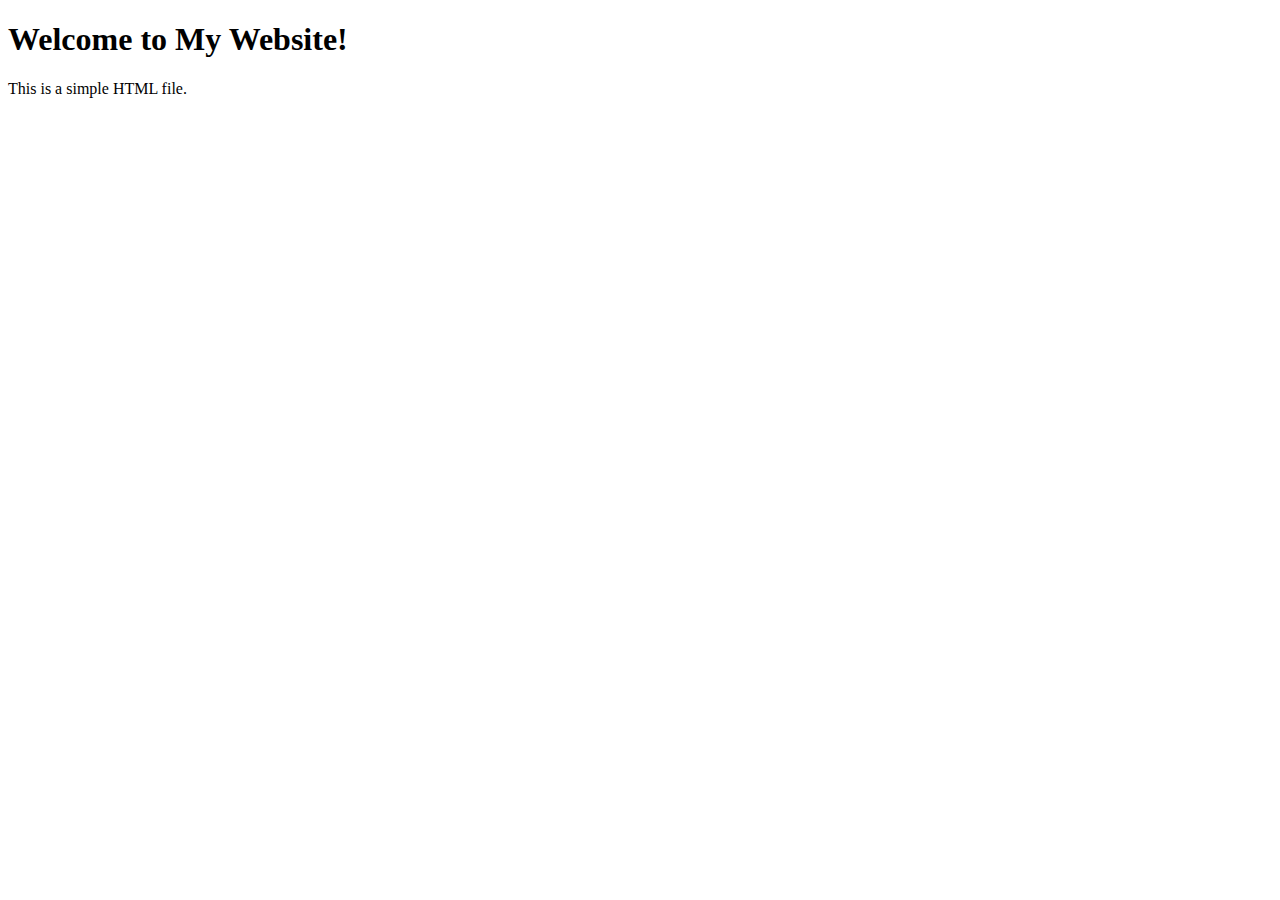
==== index.html @ 5d431abb "Create index.html" ====
<!DOCTYPE html>
<html lang="en">
<head>
    <meta charset="UTF-8">
    <meta name="viewport" content="width=device-width, initial-scale=1.0">
    <title>My Website</title>
</head>
<body>
    <h1>Welcome to My Website!</h1>
    <p>This is a simple HTML file.</p>
</body>
</html>
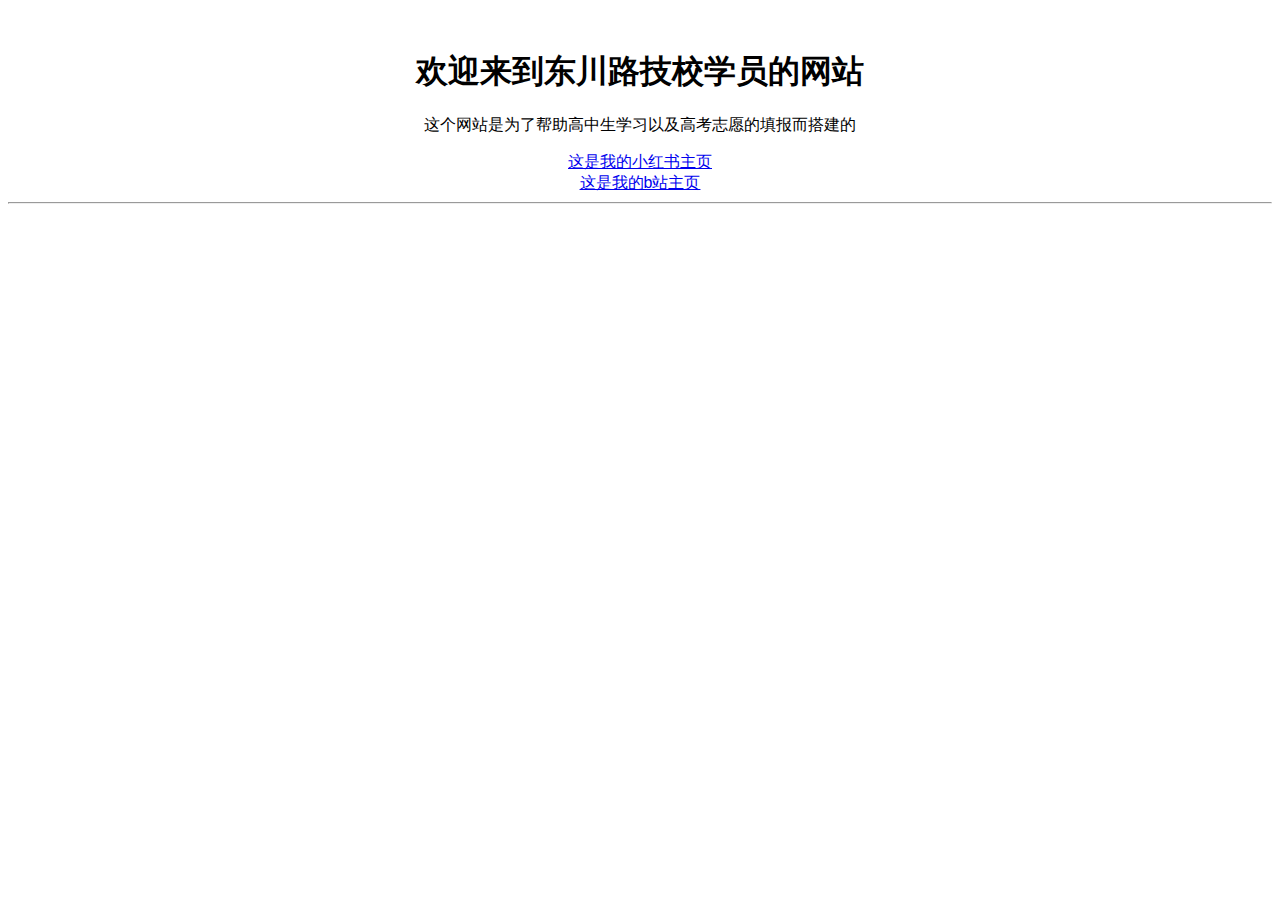
==== commit b2976032: "Update index.html" ====
--- a/index.html
+++ b/index.html
@@ -4,9 +4,18 @@
     <meta charset="UTF-8">
     <meta name="viewport" content="width=device-width, initial-scale=1.0">
     <title>My Website</title>
+    <style>
+        body {
+            font-family: Arial, sans-serif;
+            text-align: center;
+            margin-top: 50px;
+        }
+    </style>
 </head>
 <body>
-    <h1>Welcome to My Website!</h1>
-    <p>This is a simple HTML file.</p>
+    <h1>欢迎来到东川路技校学员的网站</h1>
+    <p>这个网站是为了帮助高中生学习以及高考志愿的填报而搭建的</p>
+    <a href="https://www.xiaohongshu.com/user/profile/66761af500000000030321e2?xsec_token=YBxdv5NQyYPzFj6m7hyzeI48VsDTNthIgDEEymYu2mQK0%3D&xsec_source=app_share&xhsshare=CopyLink&appuid=66761af500000000030321e2&apptime=1737733620&share_id=bb6c365210d04a7a8b9d9dd390554465&share_channel=copy_link">这是我的小红书主页</a><br>
+    <a href="https://m.bilibili.com/space/3537104413919812" target="_blank">这是我的b站主页</a><hr>
 </body>
 </html>
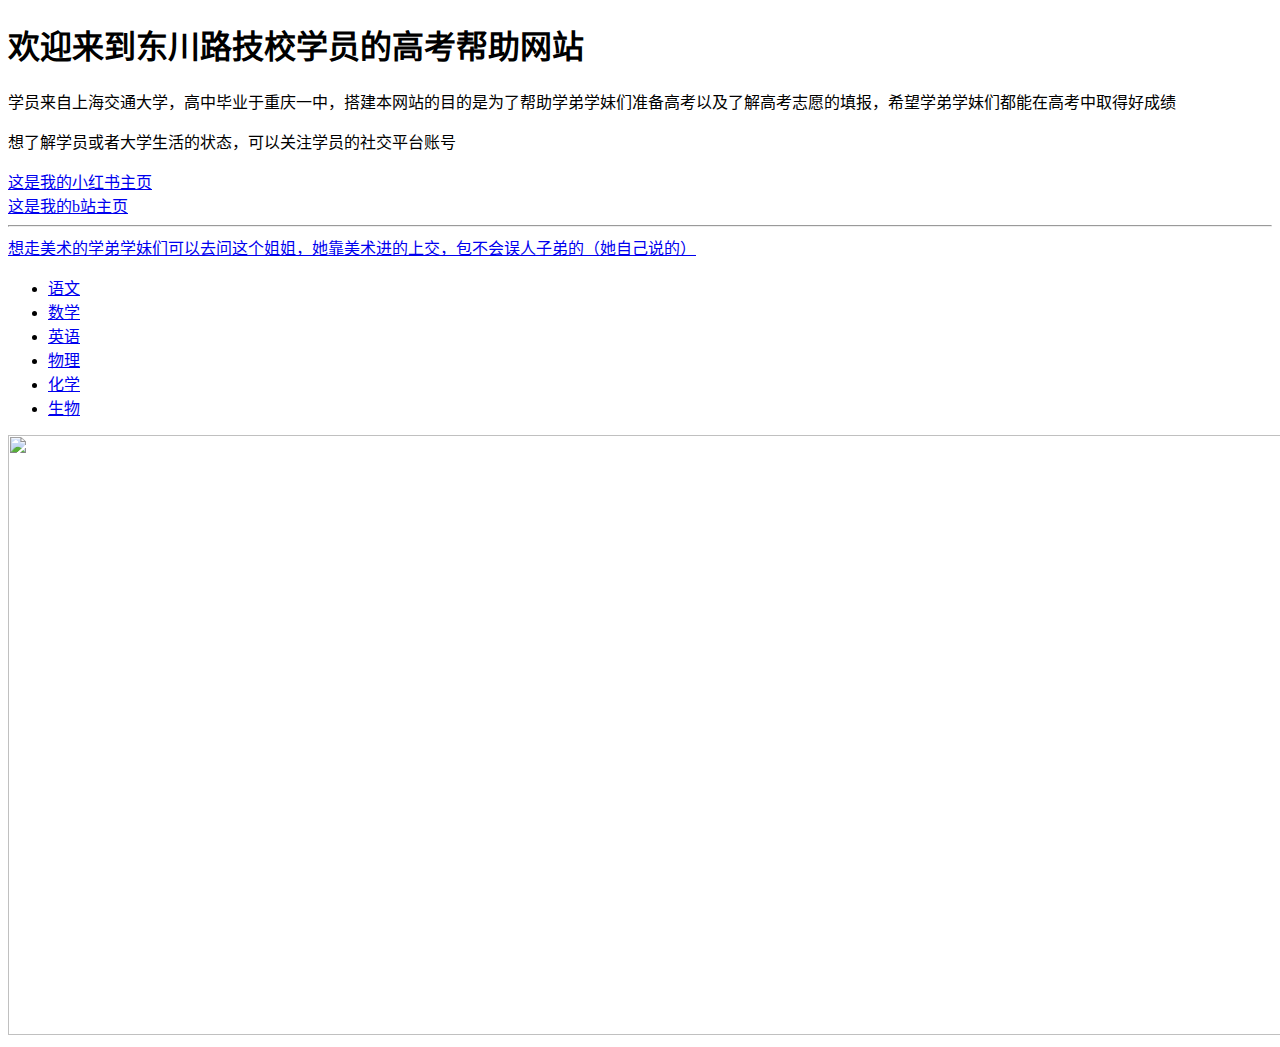
==== commit c1b4b589: "Add files via upload" ====
--- a/index.html
+++ b/index.html
@@ -1,21 +1,33 @@
-<!DOCTYPE html>
-<html lang="en">
-<head>
-    <meta charset="UTF-8">
-    <meta name="viewport" content="width=device-width, initial-scale=1.0">
-    <title>My Website</title>
-    <style>
-        body {
-            font-family: Arial, sans-serif;
-            text-align: center;
-            margin-top: 50px;
-        }
-    </style>
-</head>
-<body>
-    <h1>欢迎来到东川路技校学员的网站</h1>
-    <p>这个网站是为了帮助高中生学习以及高考志愿的填报而搭建的</p>
-    <a href="https://www.xiaohongshu.com/user/profile/66761af500000000030321e2?xsec_token=YBxdv5NQyYPzFj6m7hyzeI48VsDTNthIgDEEymYu2mQK0%3D&xsec_source=app_share&xhsshare=CopyLink&appuid=66761af500000000030321e2&apptime=1737733620&share_id=bb6c365210d04a7a8b9d9dd390554465&share_channel=copy_link">这是我的小红书主页</a><br>
-    <a href="https://m.bilibili.com/space/3537104413919812" target="_blank">这是我的b站主页</a><hr>
-</body>
-</html>
+<!DOCTYPE html>
+<html lang="zh-CN">
+<head>
+    <meta charset="UTF-8">
+    <meta name="viewport" content="width=device-width, initial-scale=1.0">
+    <title>东川路技校学员的高考帮助网站</title>
+    <link rel="stylesheet" href="/myweb/style.css">
+</head>
+<body>
+    <header>
+        <h1>欢迎来到东川路技校学员的高考帮助网站</h1>
+        <p>学员来自上海交通大学，高中毕业于重庆一中，搭建本网站的目的是为了帮助学弟学妹们准备高考以及了解高考志愿的填报，希望学弟学妹们都能在高考中取得好成绩</p>
+        <p>想了解学员或者大学生活的状态，可以关注学员的社交平台账号</p>
+        <a href="https://www.xiaohongshu.com/user/profile/66761af500000000030321e2?xsec_token=YBxdv5NQyYPzFj6m7hyzeI48VsDTNthIgDEEymYu2mQK0%3D&xsec_source=app_share&xhsshare=CopyLink&appuid=66761af500000000030321e2&apptime=1737733620&share_id=bb6c365210d04a7a8b9d9dd390554465&share_channel=copy_link">这是我的小红书主页</a><br>
+    <a href="https://m.bilibili.com/space/3537104413919812" >这是我的b站主页</a><hr>
+    <a href = "https://www.xiaohongshu.com/user/profile/6470d99300000000110012c7?xsec_token=YBGqVKdYV5dEFo29UuMDuutGaKPSYG8_M2HAQJcupqUxQ%3D&xsec_source=app_share&xhsshare=CopyLink&appuid=66761af500000000030321e2&apptime=1738507680&share_id=31d31ed162184cbdb1e9afc928482c29&share_channel=copy_link">想走美术的学弟学妹们可以去问这个姐姐，她靠美术进的上交，包不会误人子弟的（她自己说的）</a>
+    </header>
+    <nav>
+        <ul>
+            <li><a href="/myweb/chinese.html">语文</a></li>
+            <li><a href="/myweb/math.html">数学</a></li>
+            <li><a href="/myweb/english.html">英语</a></li>
+            <li><a href="/myweb//myweb/physics.html">物理</a></li>
+            <li><a href="/myweb/chemistry.html">化学</a></li>
+            <li><a href="/myweb/biology.html">生物</a></li>
+        </ul>
+    </nav>
+    <div style="text-align: center;">
+        <img src = "/myweb/3.jpg" width="1500" height="600">
+    </div>
+   
+</body>
+</html>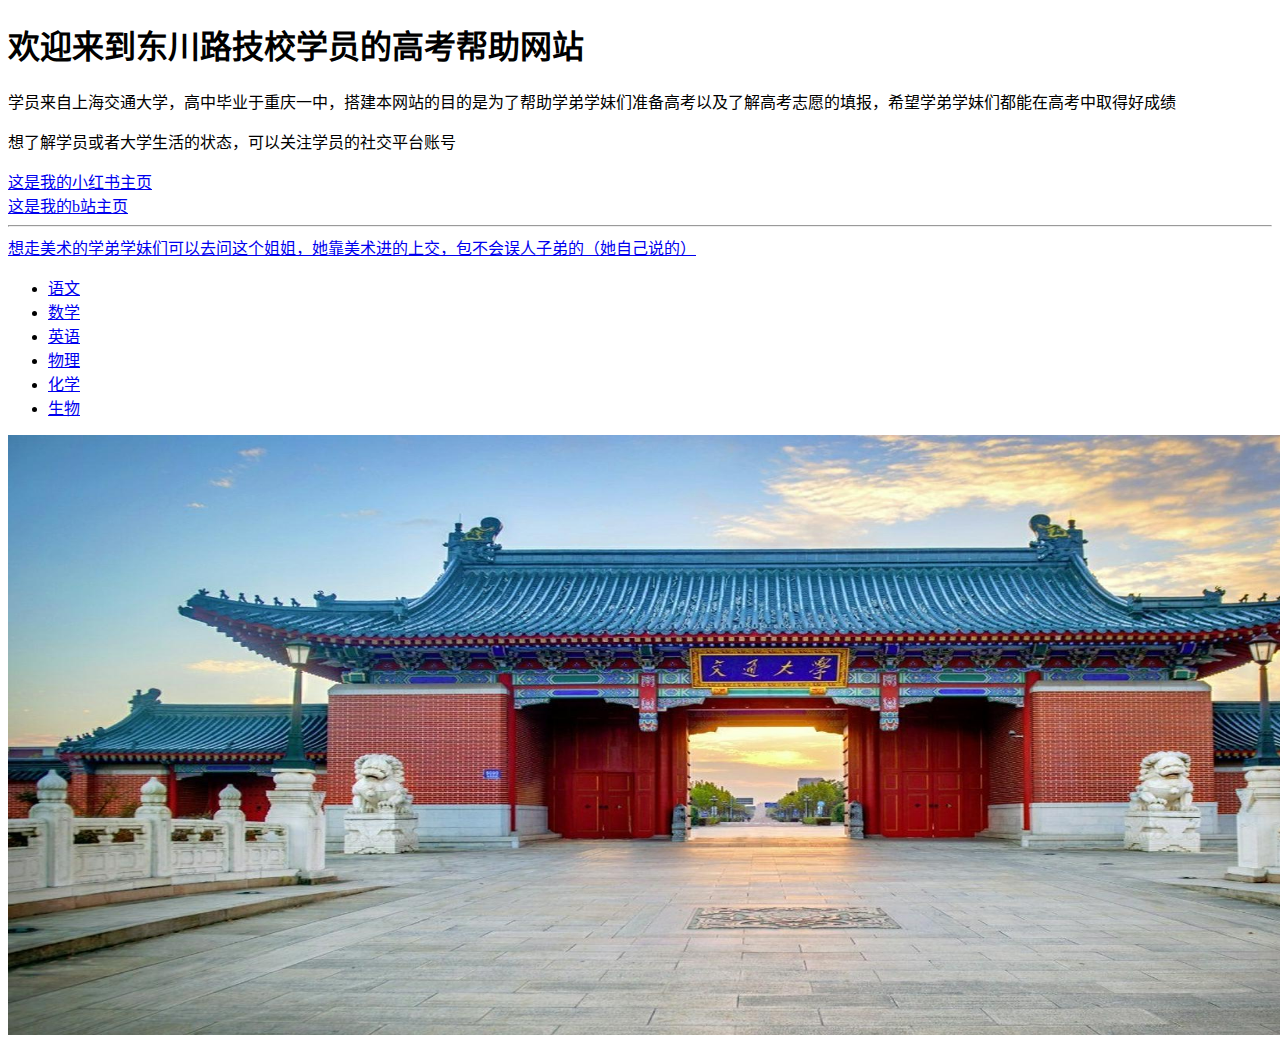
==== commit 13646814: "Add files via upload" ====
--- a/index.html
+++ b/index.html
@@ -4,7 +4,7 @@
     <meta charset="UTF-8">
     <meta name="viewport" content="width=device-width, initial-scale=1.0">
     <title>东川路技校学员的高考帮助网站</title>
-    <link rel="stylesheet" href="/myweb/style.css">
+    <link rel="stylesheet" href="/gkjy/style.css">
 </head>
 <body>
     <header>
@@ -17,16 +17,16 @@
     </header>
     <nav>
         <ul>
-            <li><a href="/myweb/chinese.html">语文</a></li>
-            <li><a href="/myweb/math.html">数学</a></li>
-            <li><a href="/myweb/english.html">英语</a></li>
-            <li><a href="/myweb//myweb/physics.html">物理</a></li>
-            <li><a href="/myweb/chemistry.html">化学</a></li>
-            <li><a href="/myweb/biology.html">生物</a></li>
+            <li><a href="chinese.html">语文</a></li>
+            <li><a href="math.html">数学</a></li>
+            <li><a href="english.html">英语</a></li>
+            <li><a href="physics.html">物理</a></li>
+            <li><a href="chemistry.html">化学</a></li>
+            <li><a href="biology.html">生物</a></li>
         </ul>
     </nav>
     <div style="text-align: center;">
-        <img src = "/myweb/3.jpg" width="1500" height="600">
+        <img src = "3.jpg" width="1500" height="600">
     </div>
    
 </body>
